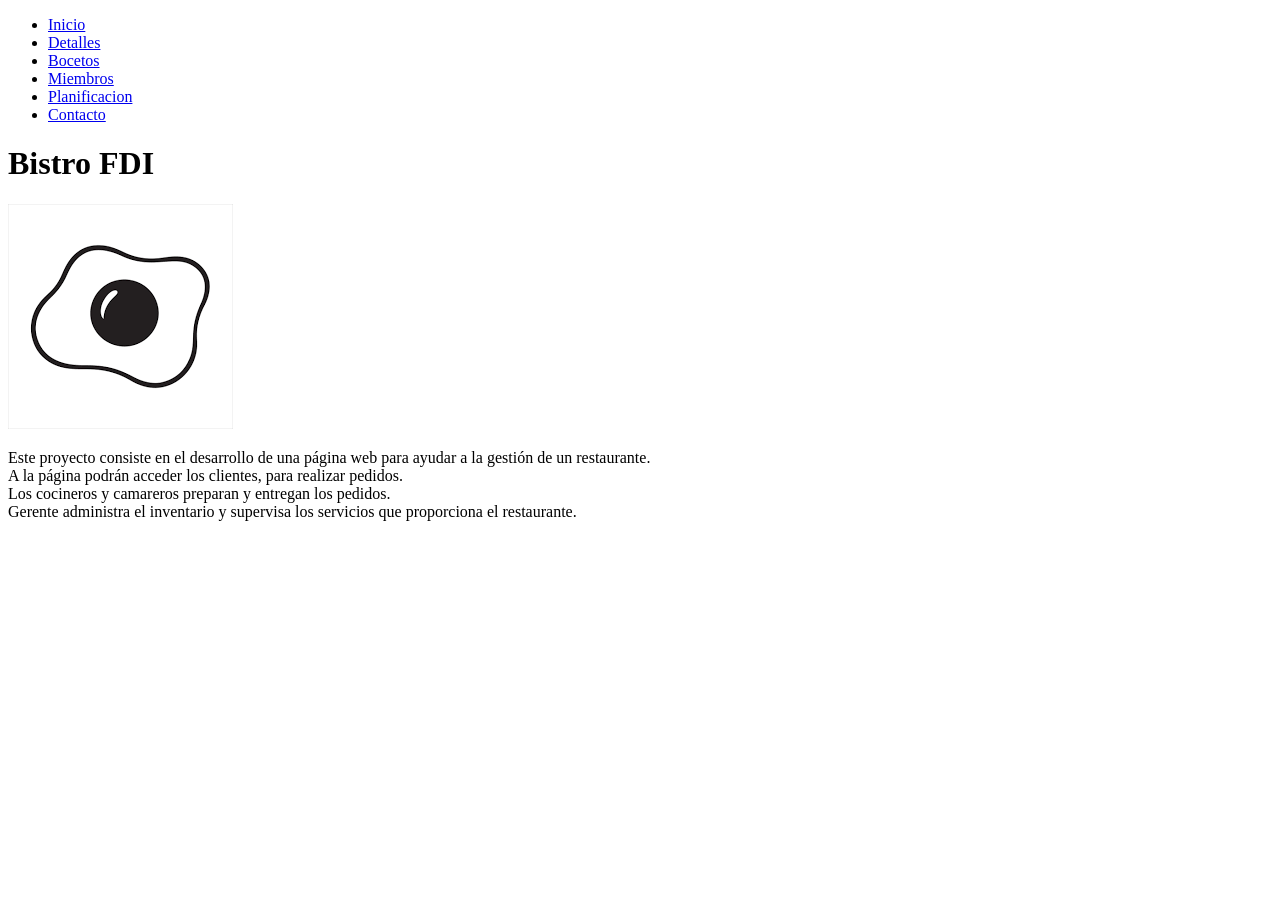
==== index.html @ 3bd96abe "Archivos" ====
<!DOCTYPE html>
<html lang="es">

    <head>
        <meta charset="UTF-8">
        <title>Bistro FdI</title>
    </head>

    <body>

        <ul id="menu">
            <li><a href="index.html">Inicio</a></li>
            <li><a href="detalles.html">Detalles</a></li>
            <li><a href="bocetos.html">Bocetos</a></li>
            <li><a href="miembros.html">Miembros</a></li>
            <li><a href="planificacion.html">Planificacion</a></li>
            <li><a href="contacto.html">Contacto</a></li>
        </ul>

        <h1>
            Bistro FDI
        </h1>
        
        <img src = "img/bistroLogo.png" alt="Logo de Bistro FDI, silueta de un huevo frito en blanco y negro"> 
        
        <p>
            <!-- Hacer un mejor resumen -->
            Este proyecto consiste en el desarrollo de una página web para ayudar a la gestión de un restaurante. <br />
            A la página podrán acceder los clientes, para realizar pedidos. <br />
            Los cocineros y camareros preparan y entregan los pedidos. <br />
            Gerente administra el inventario y supervisa los servicios que proporciona el restaurante. <br />

        </p>
        
    </body>


</html>
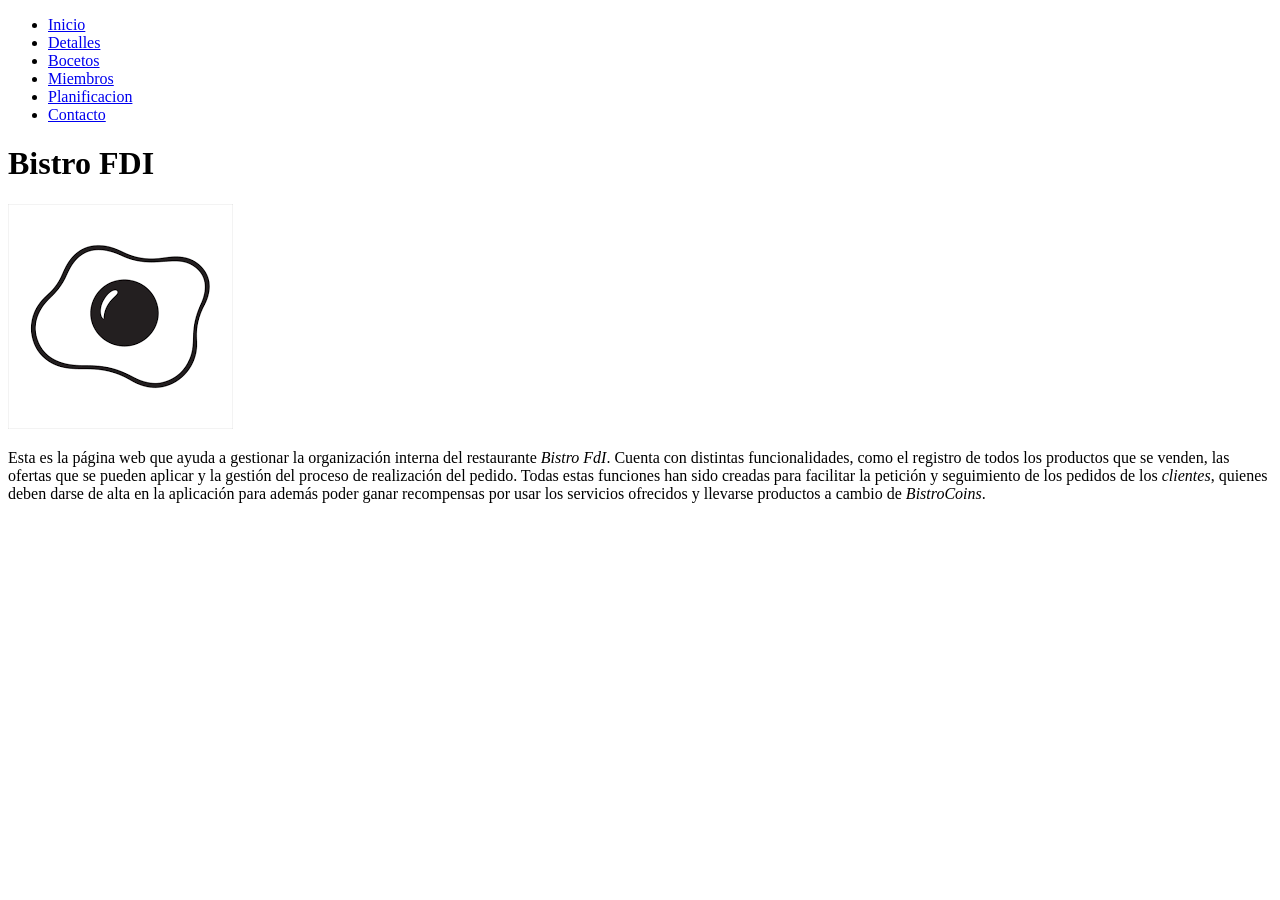
==== commit 7ace4246: "index y detalles Index y detalles terminados a falta de revisar los textos" ====
--- a/index.html
+++ b/index.html
@@ -24,12 +24,14 @@
         <img src = "img/bistroLogo.png" alt="Logo de Bistro FDI, silueta de un huevo frito en blanco y negro"> 
         
         <p>
-            <!-- Hacer un mejor resumen -->
-            Este proyecto consiste en el desarrollo de una página web para ayudar a la gestión de un restaurante. <br />
-            A la página podrán acceder los clientes, para realizar pedidos. <br />
-            Los cocineros y camareros preparan y entregan los pedidos. <br />
-            Gerente administra el inventario y supervisa los servicios que proporciona el restaurante. <br />
-
+            <!-- Revisar resumen -->
+            Esta es la página web que ayuda a gestionar la organización interna del restaurante <em>Bistro FdI</em>.
+            Cuenta con distintas funcionalidades, como el registro de todos los productos que se venden, las 
+            ofertas que se pueden aplicar y la gestión del proceso de realización del pedido.
+            Todas estas funciones han sido creadas para facilitar la petición y seguimiento de los pedidos 
+            de los <em>clientes</em>, quienes deben darse de alta en la aplicación para además poder ganar recompensas 
+            por usar los servicios ofrecidos y llevarse productos a cambio de <em>BistroCoins</em>.
+            
         </p>
         
     </body>
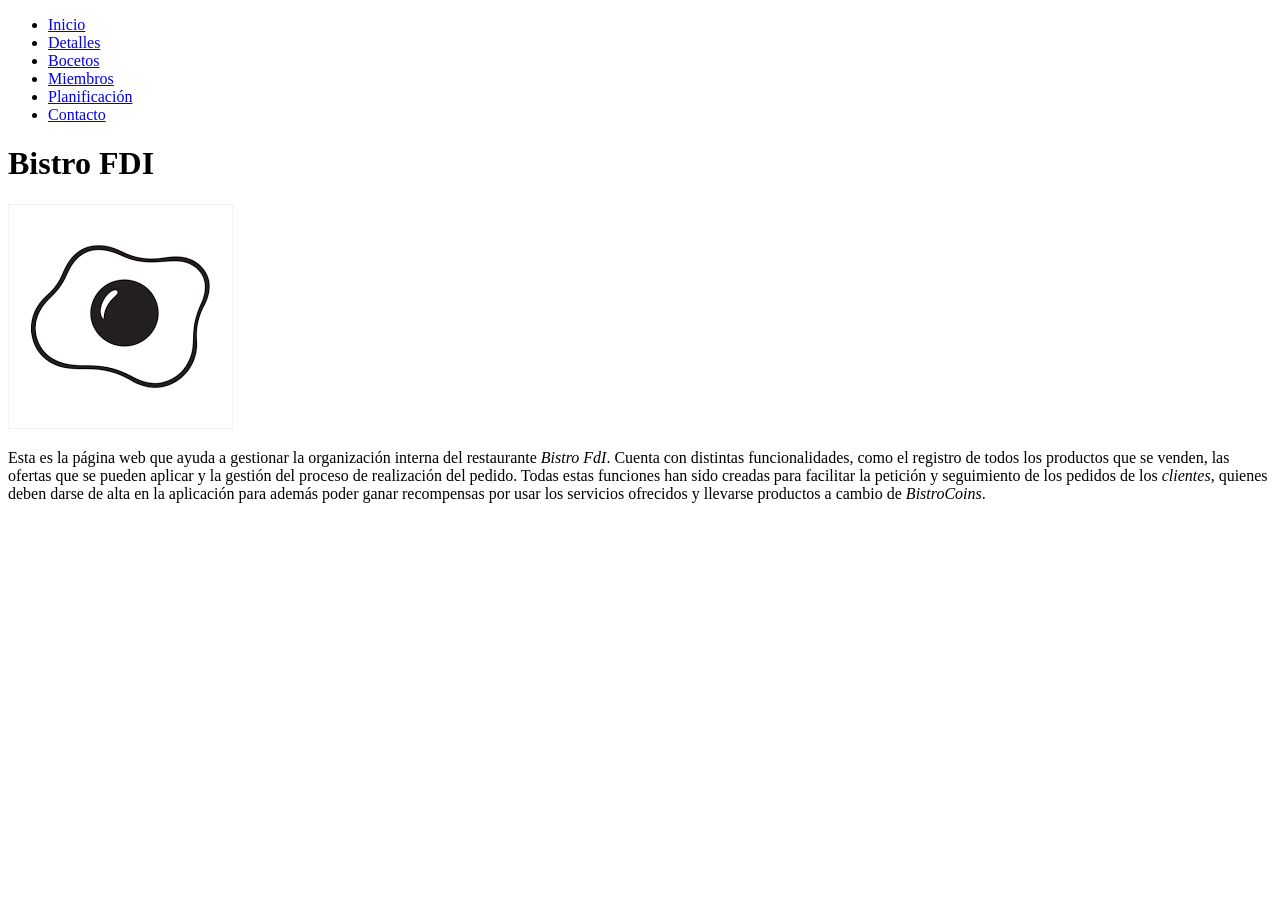
==== commit 9e2e6d02: "Planificación A revisar el <table border="1">" ====
--- a/index.html
+++ b/index.html
@@ -13,7 +13,7 @@
             <li><a href="detalles.html">Detalles</a></li>
             <li><a href="bocetos.html">Bocetos</a></li>
             <li><a href="miembros.html">Miembros</a></li>
-            <li><a href="planificacion.html">Planificacion</a></li>
+            <li><a href="planificacion.html">Planificación</a></li>
             <li><a href="contacto.html">Contacto</a></li>
         </ul>
 
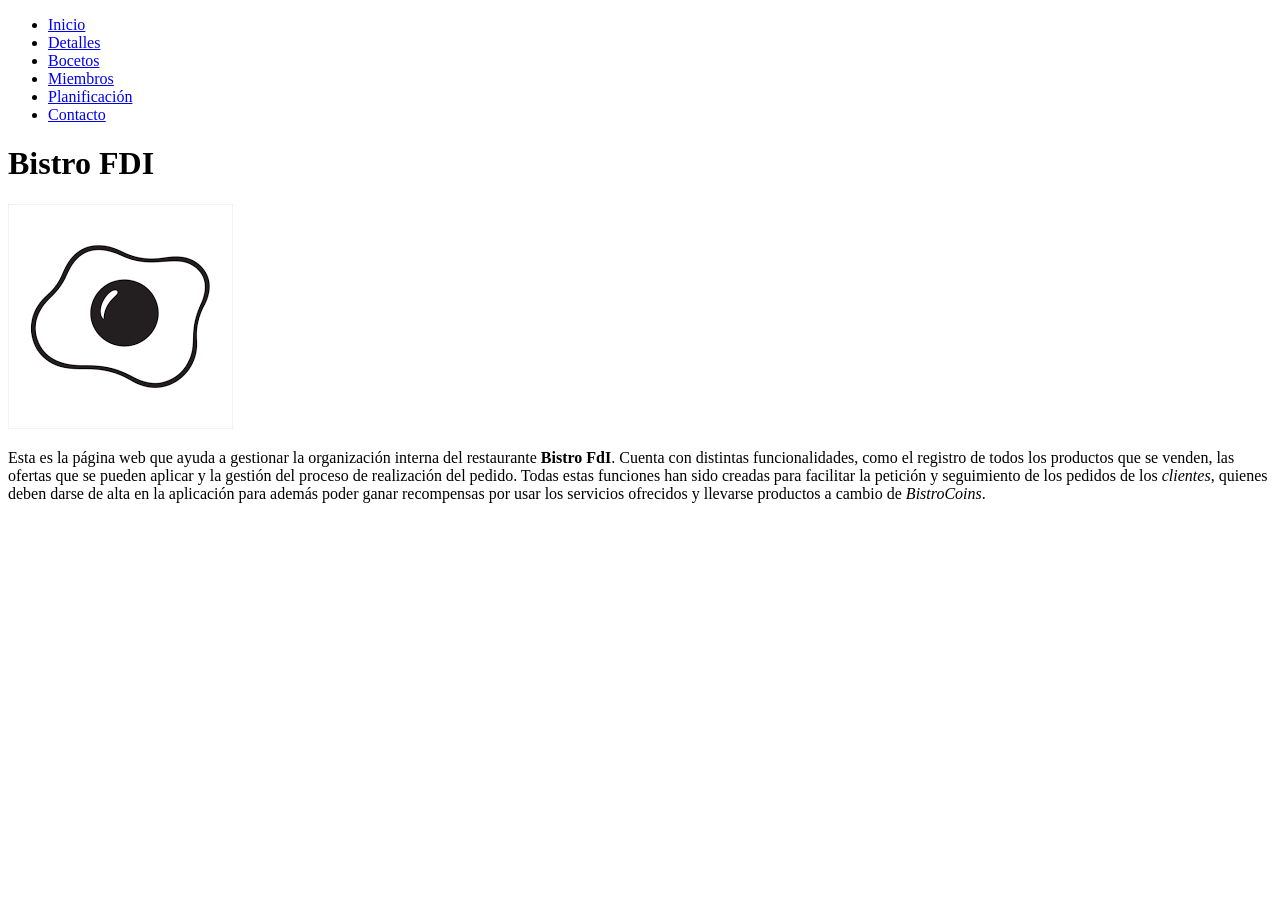
==== commit 0cadcfad: "index" ====
--- a/index.html
+++ b/index.html
@@ -25,7 +25,7 @@
         
         <p>
             <!-- Revisar resumen -->
-            Esta es la página web que ayuda a gestionar la organización interna del restaurante <em>Bistro FdI</em>.
+            Esta es la página web que ayuda a gestionar la organización interna del restaurante <strong>Bistro FdI</strong>.
             Cuenta con distintas funcionalidades, como el registro de todos los productos que se venden, las 
             ofertas que se pueden aplicar y la gestión del proceso de realización del pedido.
             Todas estas funciones han sido creadas para facilitar la petición y seguimiento de los pedidos 
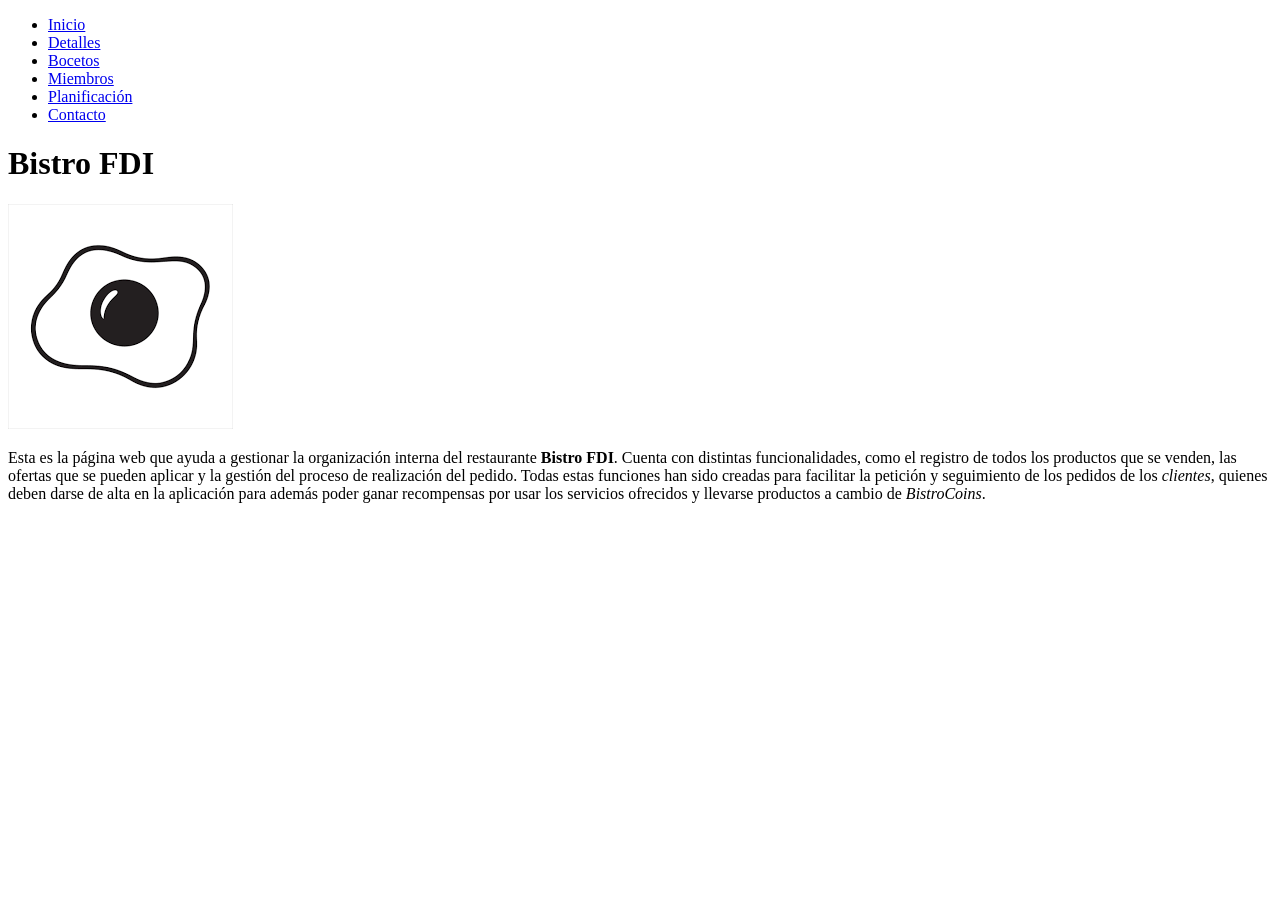
==== commit fa6dae80: "Revision final estructura Cambios de unicidad en la pagina y refuerzo de la pagina de contactos de l" ====
--- a/index.html
+++ b/index.html
@@ -3,7 +3,7 @@
 
     <head>
         <meta charset="UTF-8">
-        <title>Bistro FdI</title>
+        <title>Bistro FDI</title>
     </head>
 
     <body>
@@ -25,7 +25,7 @@
         
         <p>
             <!-- Revisar resumen -->
-            Esta es la página web que ayuda a gestionar la organización interna del restaurante <strong>Bistro FdI</strong>.
+            Esta es la página web que ayuda a gestionar la organización interna del restaurante <strong>Bistro FDI</strong>.
             Cuenta con distintas funcionalidades, como el registro de todos los productos que se venden, las 
             ofertas que se pueden aplicar y la gestión del proceso de realización del pedido.
             Todas estas funciones han sido creadas para facilitar la petición y seguimiento de los pedidos 
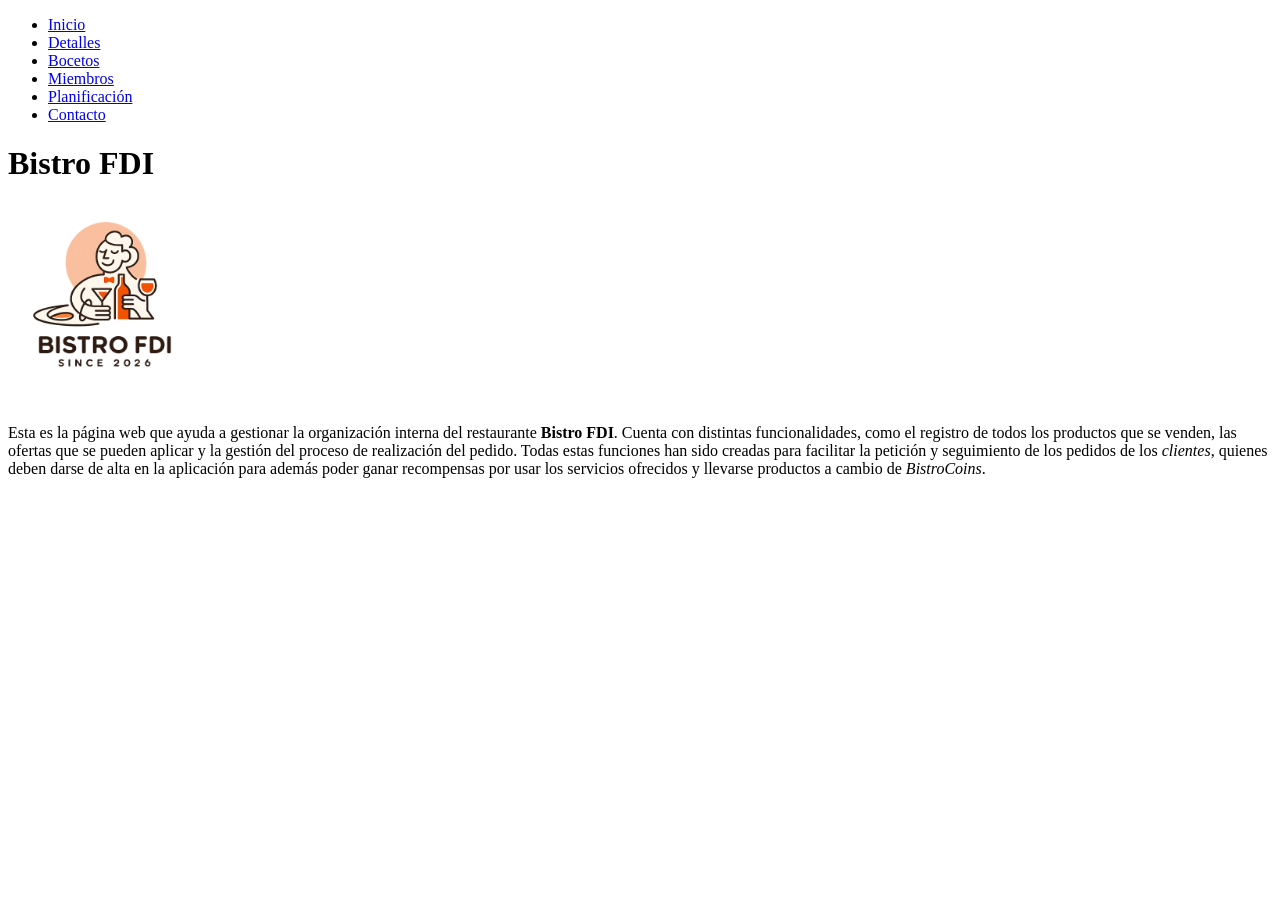
==== commit c76a5acc: "Cambio de logo" ====
--- a/index.html
+++ b/index.html
@@ -7,7 +7,6 @@
     </head>
 
     <body>
-
         <ul id="menu">
             <li><a href="index.html">Inicio</a></li>
             <li><a href="detalles.html">Detalles</a></li>
@@ -21,20 +20,15 @@
             Bistro FDI
         </h1>
         
-        <img src = "img/bistroLogo.png" alt="Logo de Bistro FDI, silueta de un huevo frito en blanco y negro"> 
+        <img src = "img/bistroFDILogo.png" style="width: 200px;" alt="Logo de Bistro FDI, silueta de un camarero preparando bebidas."> 
         
         <p>
-            <!-- Revisar resumen -->
             Esta es la página web que ayuda a gestionar la organización interna del restaurante <strong>Bistro FDI</strong>.
             Cuenta con distintas funcionalidades, como el registro de todos los productos que se venden, las 
             ofertas que se pueden aplicar y la gestión del proceso de realización del pedido.
             Todas estas funciones han sido creadas para facilitar la petición y seguimiento de los pedidos 
             de los <em>clientes</em>, quienes deben darse de alta en la aplicación para además poder ganar recompensas 
             por usar los servicios ofrecidos y llevarse productos a cambio de <em>BistroCoins</em>.
-            
         </p>
-        
     </body>
-
-
 </html>
